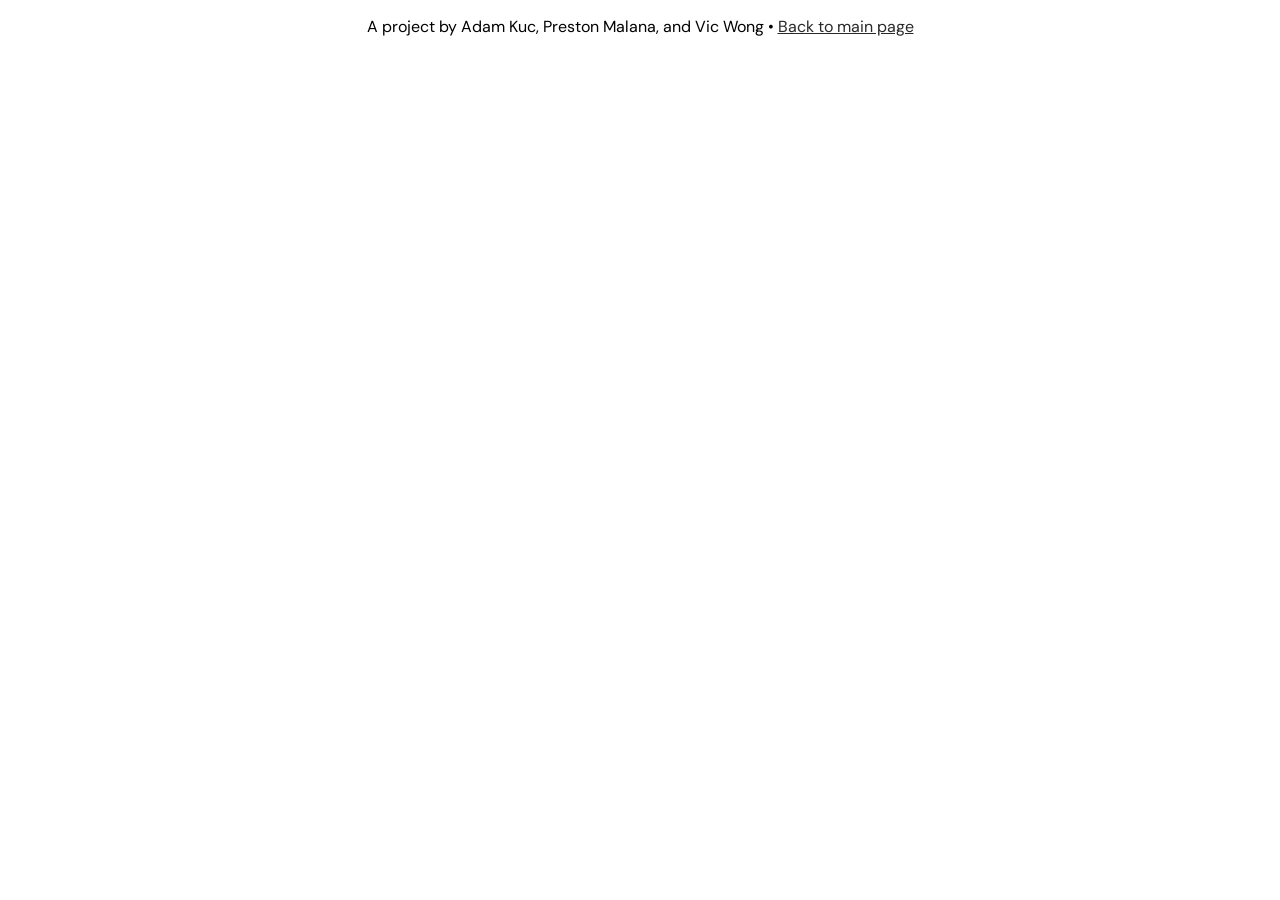
==== mediapage.html @ a098f7e1 "Update, made nice, removed license" ====
<!DOCTYPE html>
<html lang="en">
<head>
    <meta charset="UTF-8">
    <meta name="viewport" content="width=device-width, initial-scale=1.0">
    <link rel="stylesheet" href="styles.css">
    <title>Multimedia project</title>
    <link rel="icon" type="image/png" href="/media/exclamation_mark.png">
</head>
<body>
    <div class="toptext"><p>A project by Adam Kuc, Preston Malana, and Vic Wong • <a href="index.html">Back to main page</a></p></div>
</body>
</html>
---- styles.css ----
@import url('https://fonts.googleapis.com/css2?family=DM+Sans:ital,opsz,wght@0,9..40,100..1000;1,9..40,100..1000&display=swap');

h1 {
    font-family: 'DM Sans', sans-serif;
    font-size: xxx-large;
    text-align: center;
    font-weight: 950;
    
}

.maintext {
    margin: 50vh;
    margin-top: 10px;
    font-family: 'DM Sans', sans-serif;
    
}

.toptext {
    margin: 5px;
    text-align: center;
    font-family: 'DM Sans', sans-serif;
    
}

.highlight-yellow {
    background: yellow;
    margin: 20px;
}

a:link, a:visited {
    color: rgb(41, 41, 41);
}

a:hover {
    color: black;
}
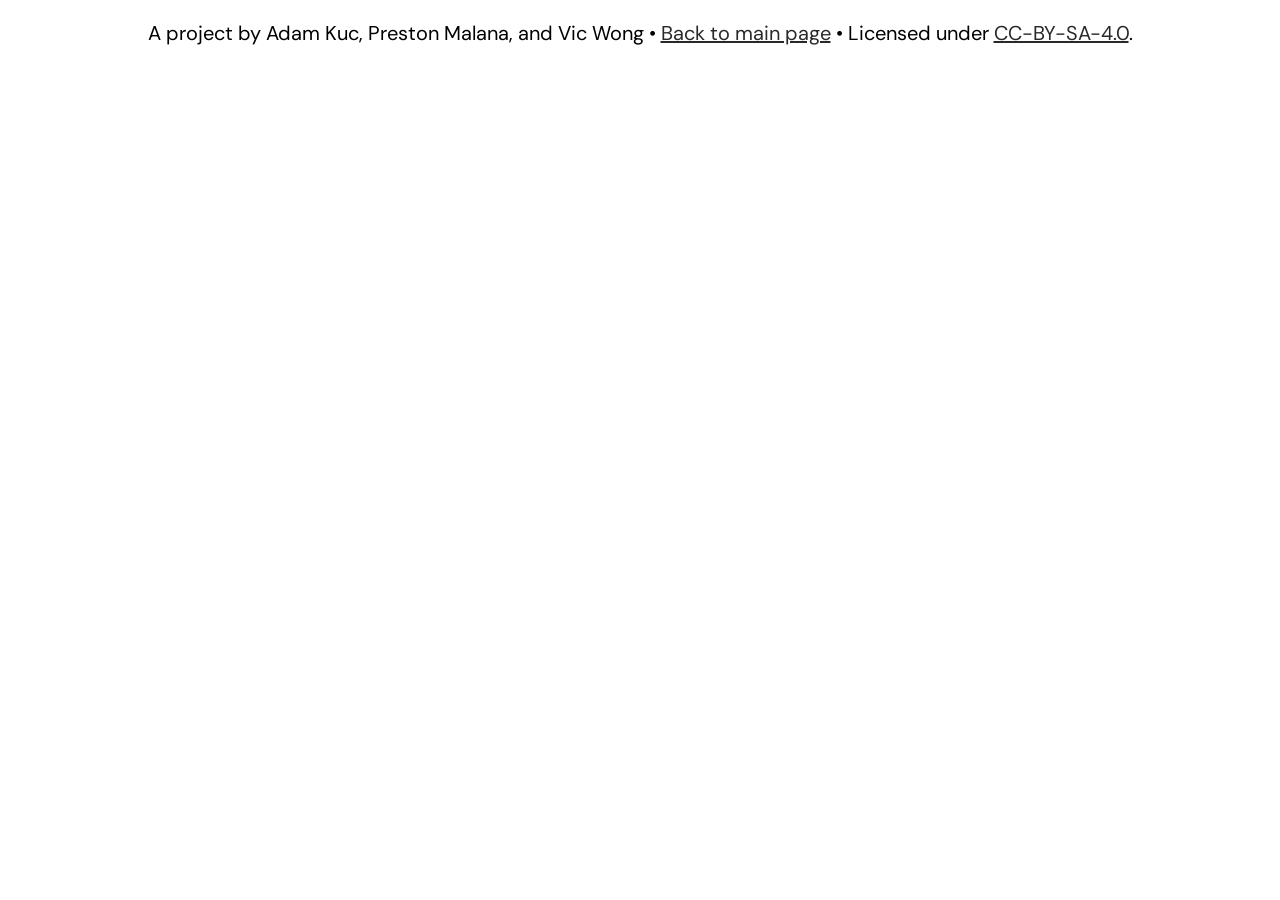
==== commit 5728800e: "Update more" ====
--- a/mediapage.html
+++ b/mediapage.html
@@ -8,6 +8,6 @@
     <link rel="icon" type="image/png" href="/media/exclamation_mark.png">
 </head>
 <body>
-    <div class="toptext"><p>A project by Adam Kuc, Preston Malana, and Vic Wong • <a href="index.html">Back to main page</a></p></div>
+    <div class="toptext"><p>A project by Adam Kuc, Preston Malana, and Vic Wong • <a href="index.html">Back to main page</a> • Licensed under <a href="https://creativecommons.org/licenses/by-sa/4.0/">CC-BY-SA-4.0</a>.</a></p></div>
 </body>
 </html>
--- a/styles.css
+++ b/styles.css
@@ -4,22 +4,22 @@
     font-family: 'DM Sans', sans-serif;
     font-size: xxx-large;
     text-align: center;
-    font-weight: 950;
-    
+    font-weight: 999;
+    font-size: 300%;
 }
 
 .maintext {
     margin: 50vh;
     margin-top: 10px;
     font-family: 'DM Sans', sans-serif;
-    
+    font-size: 200%;
 }
 
 .toptext {
     margin: 5px;
     text-align: center;
     font-family: 'DM Sans', sans-serif;
-    
+    font-size: 125%;
 }
 
 .highlight-yellow {
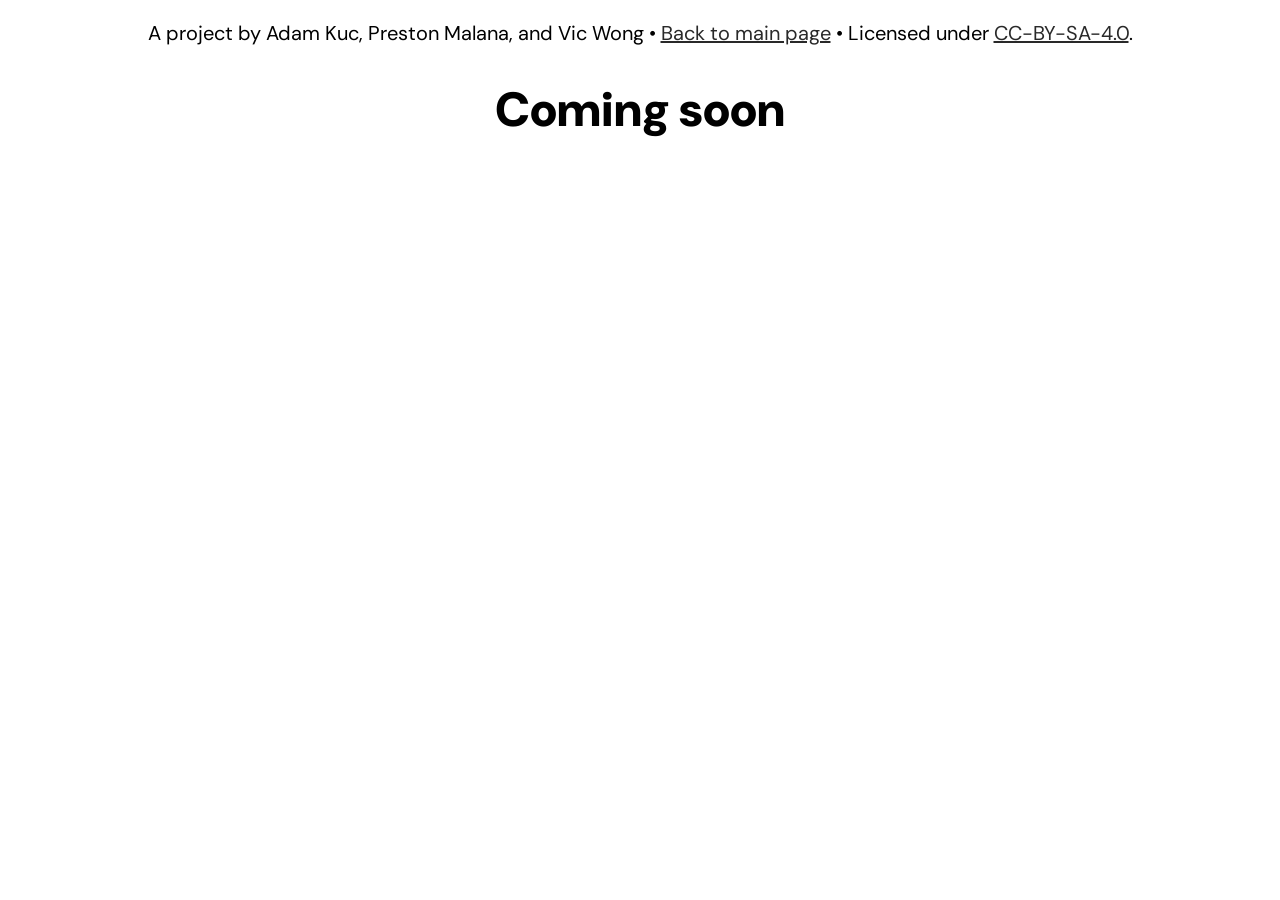
==== commit 2ee31fc1: "finishish" ====
--- a/mediapage.html
+++ b/mediapage.html
@@ -9,5 +9,6 @@
 </head>
 <body>
     <div class="toptext"><p>A project by Adam Kuc, Preston Malana, and Vic Wong • <a href="index.html">Back to main page</a> • Licensed under <a href="https://creativecommons.org/licenses/by-sa/4.0/">CC-BY-SA-4.0</a>.</a></p></div>
+    <h1>Coming soon</h1>
 </body>
 </html>
--- a/styles.css
+++ b/styles.css
@@ -8,9 +8,17 @@
     font-size: 300%;
 }
 
+h2 {
+    font-family: 'DM Sans', sans-serif;
+    margin: 50vh;
+    margin-top: 5px;
+    margin-bottom: 5px;
+}
+
 .maintext {
     margin: 50vh;
     margin-top: 10px;
+    margin-bottom: 10px;
     font-family: 'DM Sans', sans-serif;
     font-size: 200%;
 }
@@ -32,5 +40,21 @@
 }
 
 a:hover {
-    color: black;
+    color: rgb(0,0,0);
 }
+
+hr {
+    margin-left: 50vh;
+    margin-right: 50vh;
+    margin-bottom: 10px;
+    margin-top: 10px;
+}
+
+.mediabit {
+    position: absolute;
+    transition: all 0.3s;
+}
+
+.mediabit:hover {
+    transform: translateX(center) scale(2);
+}
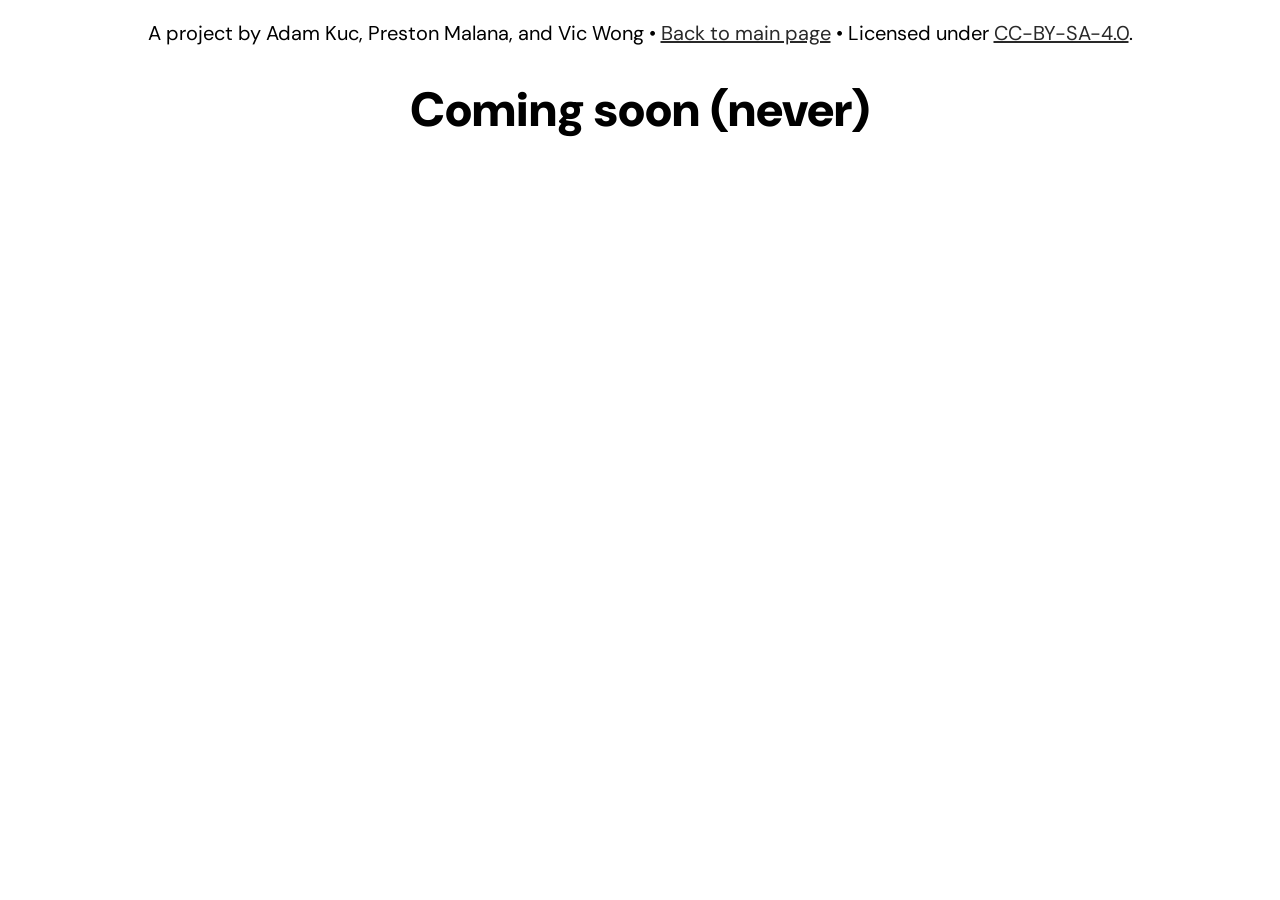
==== commit dbf1ce01: "the end, again" ====
--- a/mediapage.html
+++ b/mediapage.html
@@ -9,6 +9,6 @@
 </head>
 <body>
     <div class="toptext"><p>A project by Adam Kuc, Preston Malana, and Vic Wong • <a href="index.html">Back to main page</a> • Licensed under <a href="https://creativecommons.org/licenses/by-sa/4.0/">CC-BY-SA-4.0</a>.</a></p></div>
-    <h1>Coming soon</h1>
+    <h1>Coming soon (never)</h1>
 </body>
 </html>
--- a/styles.css
+++ b/styles.css
@@ -57,4 +57,9 @@
 
 .mediabit:hover {
     transform: translateX(center) scale(2);
+}
+
+.caption {
+    font-size: small;
+    font-family: 'DM Sans', sans-serif;
 }
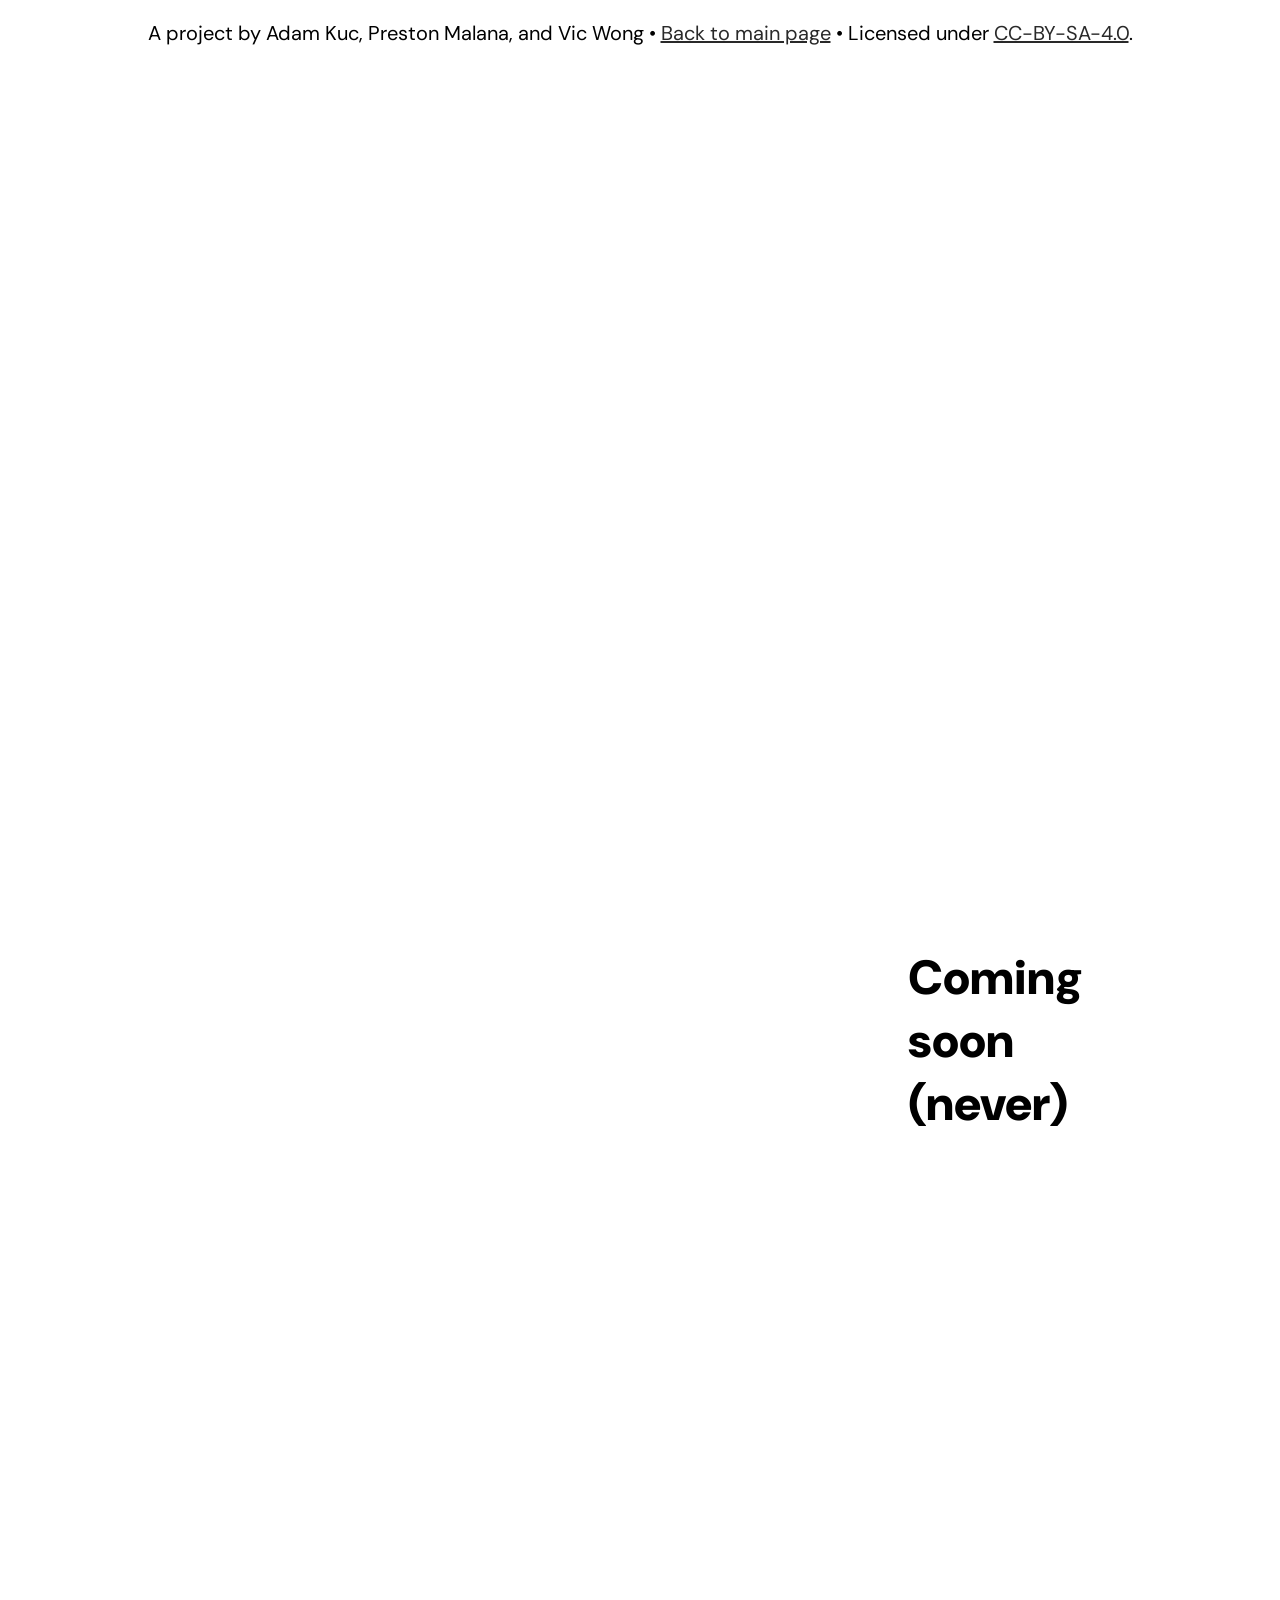
==== commit adb12262: "the end again again" ====
--- a/mediapage.html
+++ b/mediapage.html
@@ -9,6 +9,6 @@
 </head>
 <body>
     <div class="toptext"><p>A project by Adam Kuc, Preston Malana, and Vic Wong • <a href="index.html">Back to main page</a> • Licensed under <a href="https://creativecommons.org/licenses/by-sa/4.0/">CC-BY-SA-4.0</a>.</a></p></div>
-    <h1>Coming soon (never)</h1>
+    <h1 style="margin: 100vh">Coming soon (never)</h1>
 </body>
 </html>
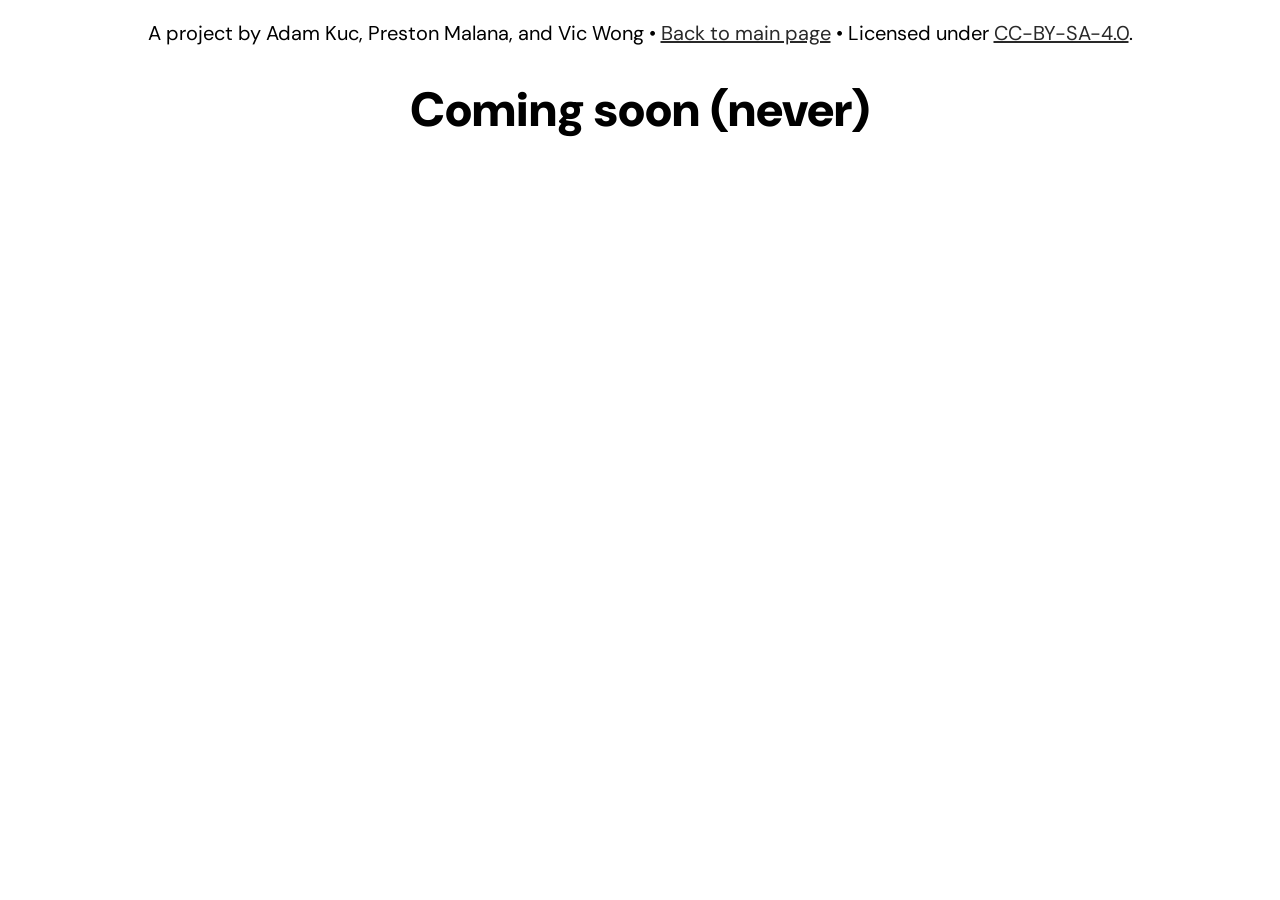
==== commit 12e16ba9: "the commit at the end of the project" ====
--- a/mediapage.html
+++ b/mediapage.html
@@ -9,6 +9,6 @@
 </head>
 <body>
     <div class="toptext"><p>A project by Adam Kuc, Preston Malana, and Vic Wong • <a href="index.html">Back to main page</a> • Licensed under <a href="https://creativecommons.org/licenses/by-sa/4.0/">CC-BY-SA-4.0</a>.</a></p></div>
-    <h1 style="margin: 100vh">Coming soon (never)</h1>
+    <h1>Coming soon (never)</h1>
 </body>
 </html>
